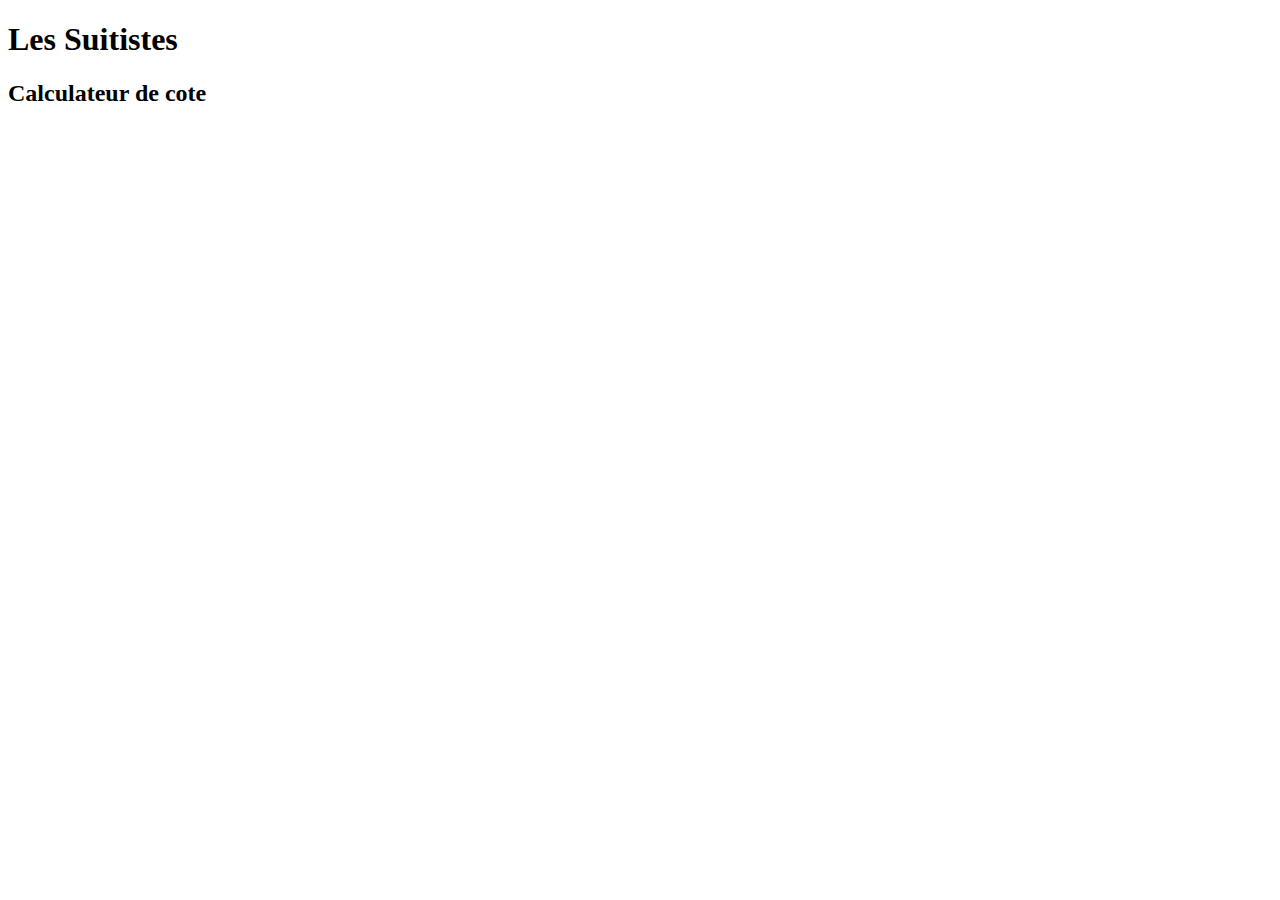
==== index.html @ 7dbf7537 "Add files via upload" ====
<!DOCTYPE html>
<html lang='en'>
<head>
    <meta charset="UTF-8"
    <meta name="viewport" content="width=device-width, initial-scale=1.0">
    <title>Suitistes</title>
</head>
<body>
        <h1>Les Suitistes</h1>
        <h2>Calculateur de cote</h2>
</body>
</html>
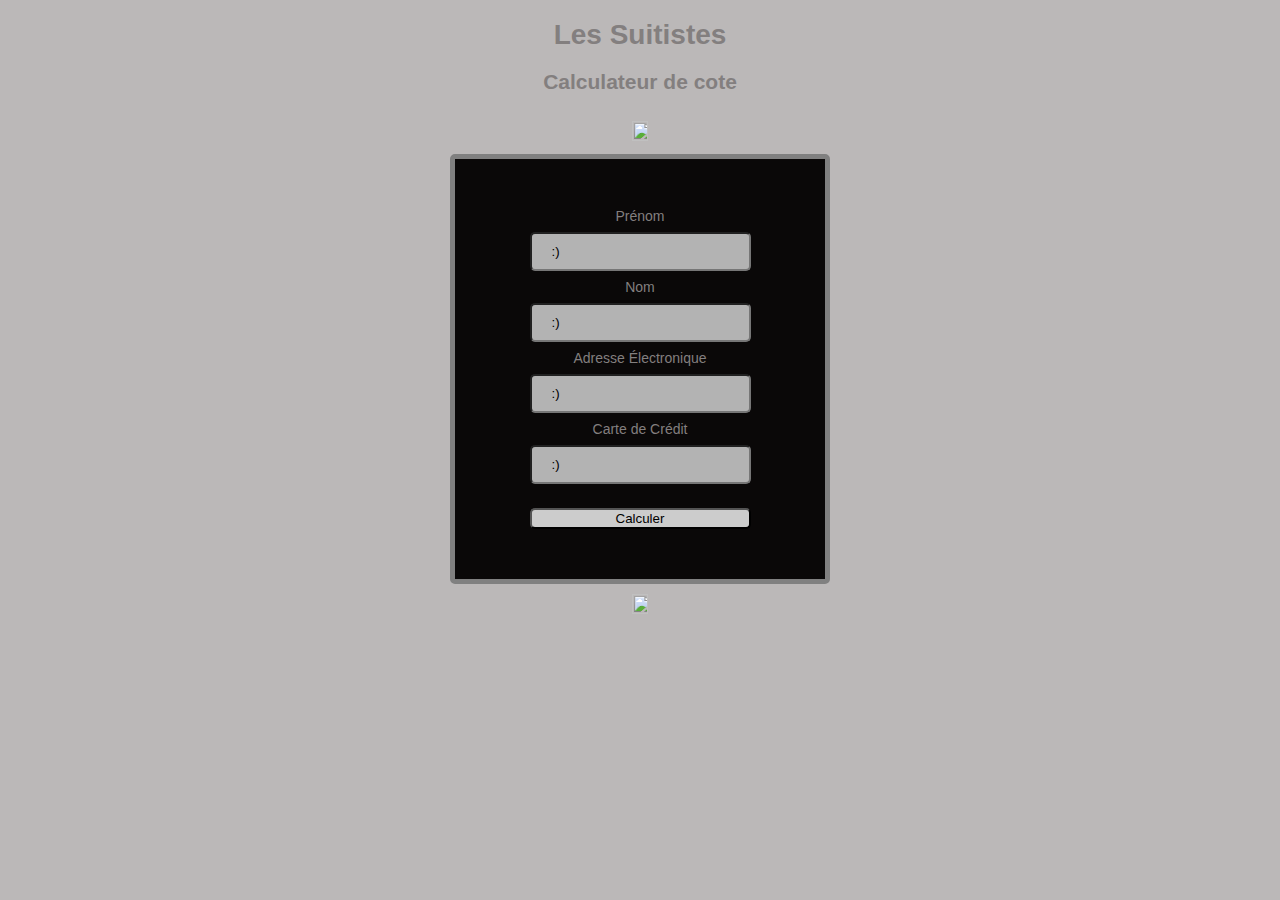
==== commit 71efa12f: "Add files via upload" ====
--- a/index.html
+++ b/index.html
@@ -1,6 +1,7 @@
 <!DOCTYPE html>
 <html lang='en'>
 <head>
+    <link rel="stylesheet" href="style.css">
     <meta charset="UTF-8"
     <meta name="viewport" content="width=device-width, initial-scale=1.0">
     <title>Suitistes</title>
@@ -8,5 +9,33 @@
 <body>
         <h1>Les Suitistes</h1>
         <h2>Calculateur de cote</h2>
+        <div>
+            <img src="Remove background.png">
+            <div id="a">
+            <form>
+            <label>Prénom</label>
+            <br>
+            <input type="text" name="Prénom" value=":)">
+            <br>
+            <label>Nom</label>
+            <br>
+            <input type="text" name="Nom" value=":)">
+            <br>
+            <label>Adresse Électronique</label>
+            <br>
+            <input type="text" name="Adresse Électronique" value=":)">
+            <br>
+            <label>Carte de Crédit</label>
+            <br>
+            <input type="text" name="Carte de Crédit" value=":)">
+            <br>
+            <br>
+            <a href="cote.html">
+                <input type="button" value="Calculer">
+            </a>
+            </form>   
+            </div>
+            <img src="Remove background.png">
+        </div>
 </body>
 </html>
--- a/style.css
+++ b/style.css
@@ -0,0 +1,39 @@
+body{
+    text-align: center;
+    font-family: 'Open Sans', sans-serif;
+    font-size: 14px;
+    color: rgb(131, 127, 127);
+    background-color: rgb(187, 184, 184);
+}
+#a{
+    margin-left: auto;
+    margin-right: auto;
+    width: 350px;
+    height: 400px;
+    padding: 10px;
+    border: 5px solid gray;
+    display: flex;
+    justify-content: center;
+    align-items: center;
+    background-color: #0a0808;
+    border-radius: 5px;;
+}
+input {
+    width:100%;
+    background-color: rgb(204, 204, 204);
+    border-radius: 5px;;
+  }
+input[type=text] {
+    width: 100%;
+    padding: 10px 20px;
+    margin: 8px 0;
+    box-sizing: border-box;
+    background-color: rgb(179, 179, 179);
+    border-radius: 5px;;
+  }
+img{
+    width: 11%;
+    height: 11%;
+    border-radius: 5px;;
+    padding: 10px 20px;
+}
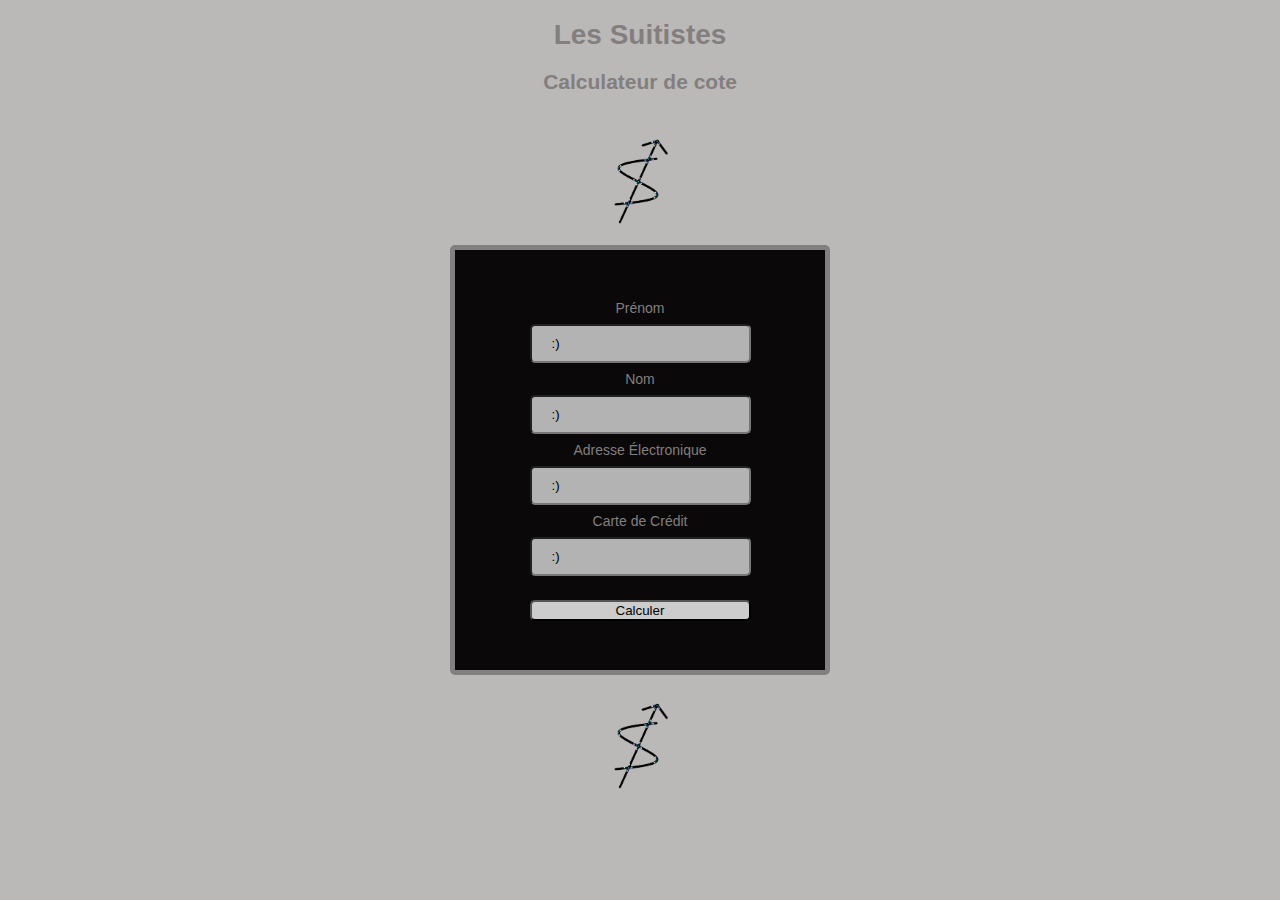
==== commit 46badb7a: "Update index.html" ====
--- a/index.html
+++ b/index.html
@@ -5,6 +5,17 @@
     <meta charset="UTF-8"
     <meta name="viewport" content="width=device-width, initial-scale=1.0">
     <title>Suitistes</title>
+    <script type="text/javascript">
+        function direCote() {
+          let cote = Math.round(Math.random()*100);
+          if (cote<50) {
+              result = cote+"  Malheureusement, vous ne pouvez pas rentrer dans notre grande famille!";
+          } else {
+                result = cote+"  Bravo, vous pouvez rentrer dans notre grande famille!";
+          }
+          alert("Résultat: "+ result)
+        }
+        </script>
 </head>
 <body>
         <h1>Les Suitistes</h1>
@@ -30,9 +41,9 @@
             <input type="text" name="Carte de Crédit" value=":)">
             <br>
             <br>
-            <a href="cote.html">
-                <input type="button" value="Calculer">
-            </a>
+            <form method="post">
+                <input type="button" value="Calculer" onclick="direCote()">
+            </form>
             </form>   
             </div>
             <img src="Remove background.png">
